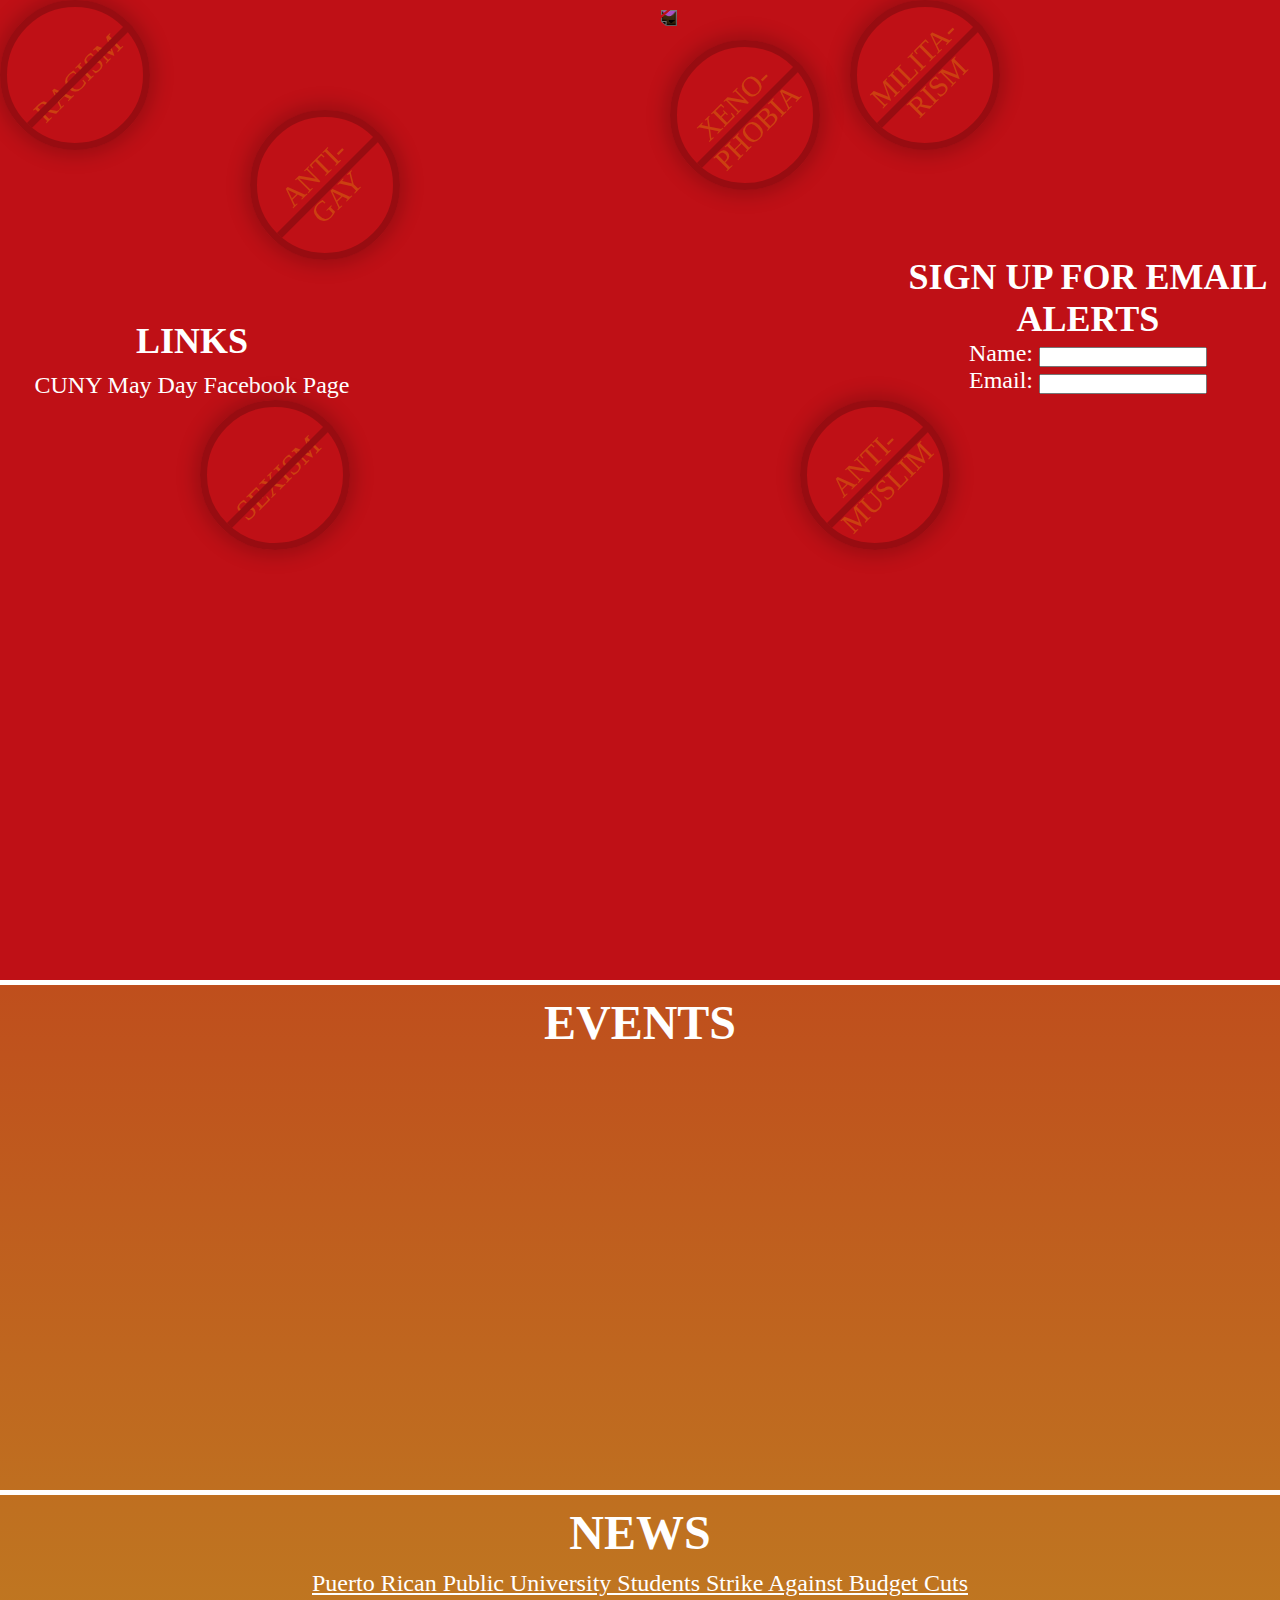
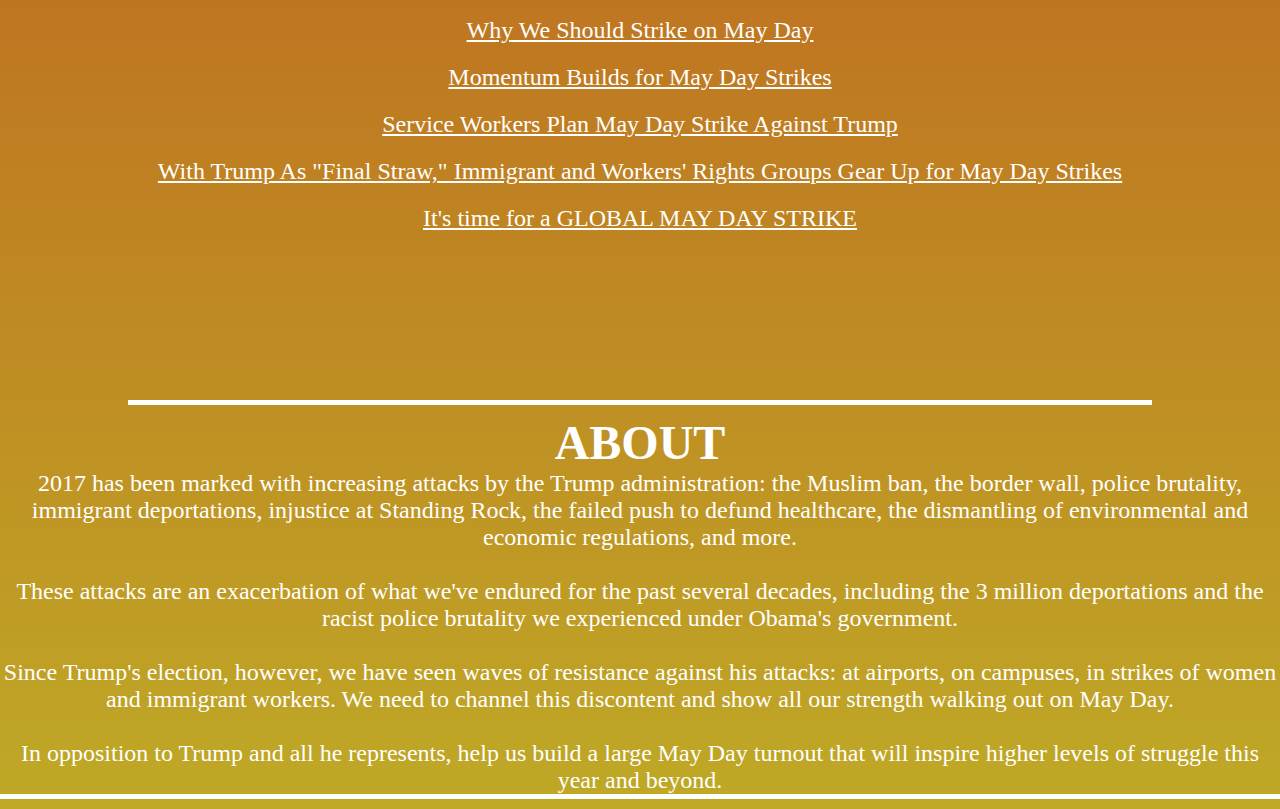
==== index2.html @ 891c4b95 "Rename index2 to index2.html" ====
<!DOCTYPE html>
<html>
<head>
  <link href="styles.css" rel="stylesheet">
</head>

<body>

<style>
@font-face {
  font-family: 'Keep-Calm';
  src:url('./font/Keep-Calm.ttf.woff') format('woff'),
      url('./font/Keep-Calm.ttf.svg#Keep-Calm') format('svg'),
      url('./font/Keep-Calm.ttf.eot'),
      url('./font/Keep-Calm.ttf.eot?#iefix') format('embedded-opentype');
  font-weight: normal;
  font-style: normal;
}

* {
  box-sizing: border-box;
  margin: 0px;
  padding: 0px;
  font-family: 'Keep-Calm';
}

a {
  color: white;
}

a:hover {
  color: rgb(100,255,255);
}

li {

  padding: 10px;
}

ul {
  list-style: none;
}


body {
  /*background-color: #BF1016;*/
  /*background: linear-gradient(white, black 50%);*/
  background-image: linear-gradient(180deg, #BF1016, #BFA926);
  color: white;
  text-align: center;
  font-size: 1.5em;
  width: 100%;
  height: 100%;
}

.mayday2017 {
  font-size: 5em;
}

.container {
  /*display: flex;*/

}
.racismContainer:nth-child(0n + 2) {
  position: relative;
  left: 200px;
  top: 400px;
}

.racismContainer:nth-child(0n + 3) {
  position: relative;
  left: 250px;
  top: 110px;
}

.racismContainer:nth-child(0n + 3) p {
  position: absolute;
  /*left: -50px;*/
  top: -20px;
  z-index: -1;
}

.racismContainer:nth-child(0n + 4) {
  position: relative;
  left: 800px;
  top: 400px;
}

.racismContainer:nth-child(0n + 4) p {
  position: absolute;
  /*left: -50px;*/
  top: -20px;
  z-index: -1;
}

.racismContainer:nth-child(0n + 5) {
  position: relative;
  left: 850px;
}

.racismContainer:nth-child(0n + 5) p {
  position: absolute;
  /*left: -50px;*/
  top: -20px;
  z-index: -1;
}

.racismContainer:nth-child(0n + 6) {
  position: relative;
  left: 670px;
  top: 40px;
}

.racismContainer:nth-child(0n + 6) p {
  position: absolute;
  /*left: -50px;*/
  top: -20px;
  z-index: -1;
}

.racism {
  position: absolute;
  left: 0px;
  top: 0px;
  color: black;
  border: 7px solid black;
  width: 150px;
  height: 150px;
  border-radius: 50%;
  transform: rotateZ(-45deg);
  opacity: 0.2;
  box-shadow: 0 0 20px 5px black;
}

.racism p {
  margin-top: 56px;
  font-size: 1.2em;
  color: yellow;
}

.racism::before {
  box-sizing: border-box;
  content: " ";
  width: 143px;
  height: 75px;
  border-bottom: 7px solid black;
  position: absolute;
  left: 0px;
}

.flyer {

  height: 100vh;
  width: 30%;
  background-image: url(../../may-day-3-truncated-2.jpg);
  background-size: cover;
  background-repeat: no-repeat;
  background-position: center;
  margin: auto;
  margin-top: 80px;
  /*border-left: 5px solid white;
  border-right: 5px solid white;*/
}

.flyerContainer {
  width: 100%;
  border-bottom: 5px solid white;
  margin-bottom: 10px;
  display: flex;
  background-color: #BF1016;
}

.linksContainer {
  margin-top: 25%;
  width: 30%;
}

.signupContainer {
  margin-top: 20%;
  width: 30%;
}

form {
  width: 100%;
}

.news {
  width: 80%;
  height: 500px;
  margin: auto;
  border-bottom: 5px solid white;
  margin-bottom: 10px;
}

.events {
  width: 100%;
  height: 500px;
  margin: auto;
  border-bottom: 5px solid white;
  margin-bottom: 10px;
}

.about {
  margin: auto;
  border-bottom: 5px solid white;
  margin-bottom: 10px;
}

@keyframes spin {
  0% {
    transform: rotateY(0) rotateZ(180deg);
  }
  100% {
    transform: rotateY(360deg) rotateZ(180deg);
  }
}

.crown {
  width: 72px;
  position: absolute;
  left: calc(50% - 35px);
  transform: rotateZ(180deg);
  top: 10px;
  filter: invert();
  animation: spin 10s linear infinite;
}



</style>

  <!--

  <h4>MAY DAY! MAY DAY!</h1>

  <h3>DEMOCRACY IN DESPAIR!</h1>

  <h2>STAND UP AND FIGHT BACK!</h1>

  <h1 class="mayday2017">MAY DAY 2017<h1>

    <br>

  <h4>MORE INFO COMING SOON<h1>

  -->

  <div class="container">

    <div class="racismContainer"><div class="racism"><p>RACISM</p></div></div>
    <div class="racismContainer"><div class="racism"><p>SEXISM</p></div></div>
    <div class="racismContainer"><div class="racism"><p>ANTI-GAY</p></div></div>
    <div class="racismContainer"><div class="racism"><p>ANTI-MUSLIM</p></div></div>
    <div class="racismContainer"><div class="racism"><p>MILITA-RISM</p></div></div>
    <div class="racismContainer"><div class="racism"><p>XENO-PHOBIA</p></div></div>


    <div class="flyerContainer">

      <img src="../../crown.png" class="crown" />

      <div class="linksContainer">
        <h2>LINKS</h2>
        <div class="linksList">
          <ul>
            <li>CUNY May Day Facebook Page</li>
          </ul>
        </div>
      </div>

      <div class="flyer"></div>

      <div class="signupContainer">
        <h2>SIGN UP FOR EMAIL ALERTS</h2>

        <form>
          <div>
            <label for="name">Name:</label>
            <input type="text" id="name" name="name">
          </div>
          <div>
            <label for="name">Email:</label>
            <input type="email" id="email" name="email">
          </div>
        </form>

      </div>

    </div>

    <div class="events">
      <h1>EVENTS</h1>
    </div>

    <div class="news">
      <h1>NEWS</h1>
      <ul>

        <li>
          <a href="https://www.democracynow.org/2017/3/30/headlines/puerto_rican_public_university_students_strike_against_budget_cuts">
            Puerto Rican Public University Students Strike Against Budget Cuts
          </a>
        </li>

        <li>
          <a href="https://www.jacobinmag.com/2017/02/may-day-general-strike-trump-international-womens-day/">
            Why We Should Strike on May Day
          </a>
        </li>

        <li>
          <a href="http://www.labornotes.org/2017/03/momentum-builds-may-day-strikes">
            Momentum Builds for May Day Strikes
          </a>
        </li>

        <li>
          <a href="http://www.newsmax.com/US/donald-trump-service-workers-may-day-strike-may-day/2017/03/18/id/779491/">
            Service Workers Plan May Day Strike Against Trump
          </a>
        </li>

        <li>
          <a href="http://www.commondreams.org/news/2017/04/03/trump-final-straw-immigrant-and-workers-rights-groups-gear-may-day-strikes">
            With Trump As "Final Straw," Immigrant and Workers' Rights Groups Gear Up for May Day Strikes
          </a>
        </li>
        <li>
          <a href="http://www.workers.org/2017/02/14/global-may-day-strike/#.WOf2a1PyuRs">
            It's time for a GLOBAL MAY DAY STRIKE
          </a>
        </li>

      </ul>
    </div>

    <div class="about">
      <h1>ABOUT</h1>
      <p>
        2017 has been marked with increasing attacks by the Trump administration: the Muslim ban,
        the border wall, police brutality, immigrant deportations, injustice at Standing Rock,
        the failed push to defund healthcare, the dismantling of environmental and economic regulations, and more.
        <br><br>
        These attacks are an exacerbation of what we've endured for the past several decades,
        including the 3 million deportations and the racist police brutality we experienced under Obama's government.
        <br><br>
        Since Trump's election, however, we have seen waves of resistance against his attacks: at airports, on campuses,
        in strikes of women and immigrant workers. We need to channel this discontent and show all our strength walking out on May Day.
        <br><br>
        In opposition to Trump and all he represents, help us build a large May Day turnout that will inspire
        higher levels of struggle this year and beyond.
      </p>
    </div>

  </div>




</body>

</html>
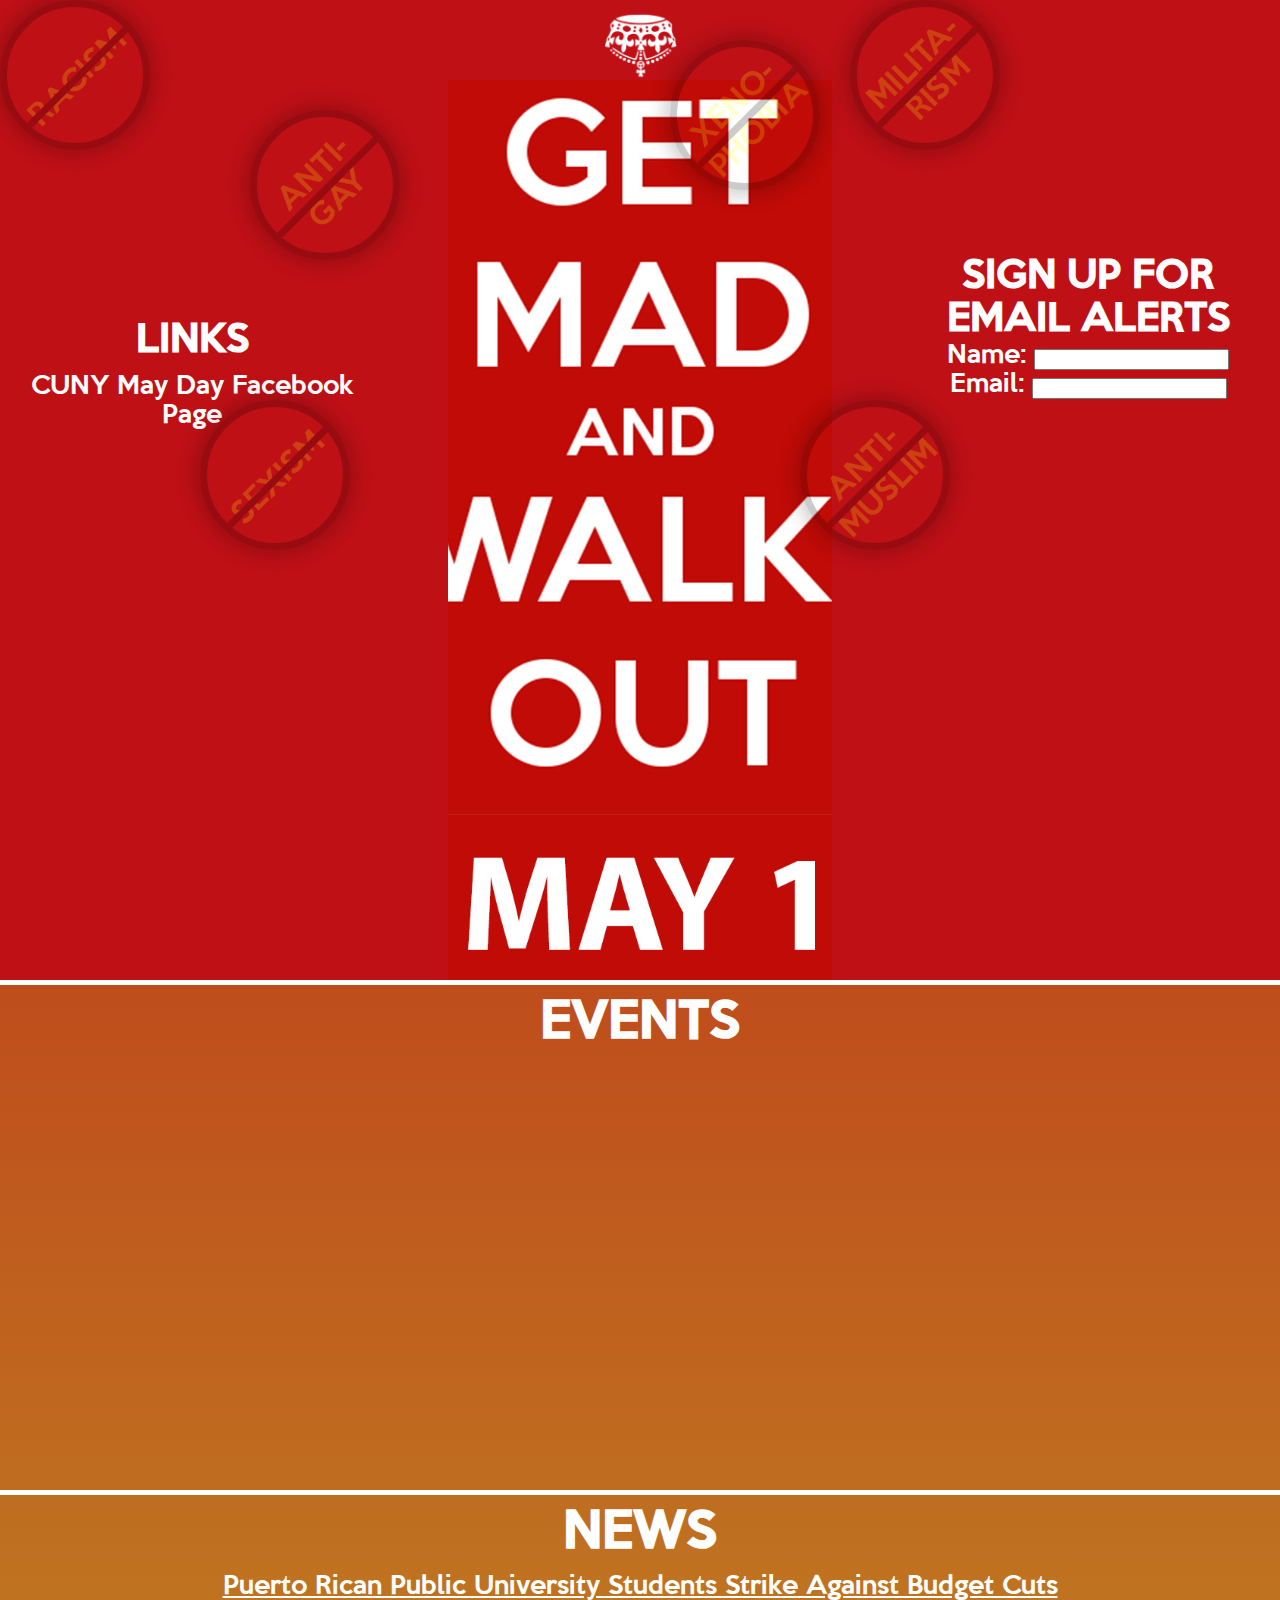
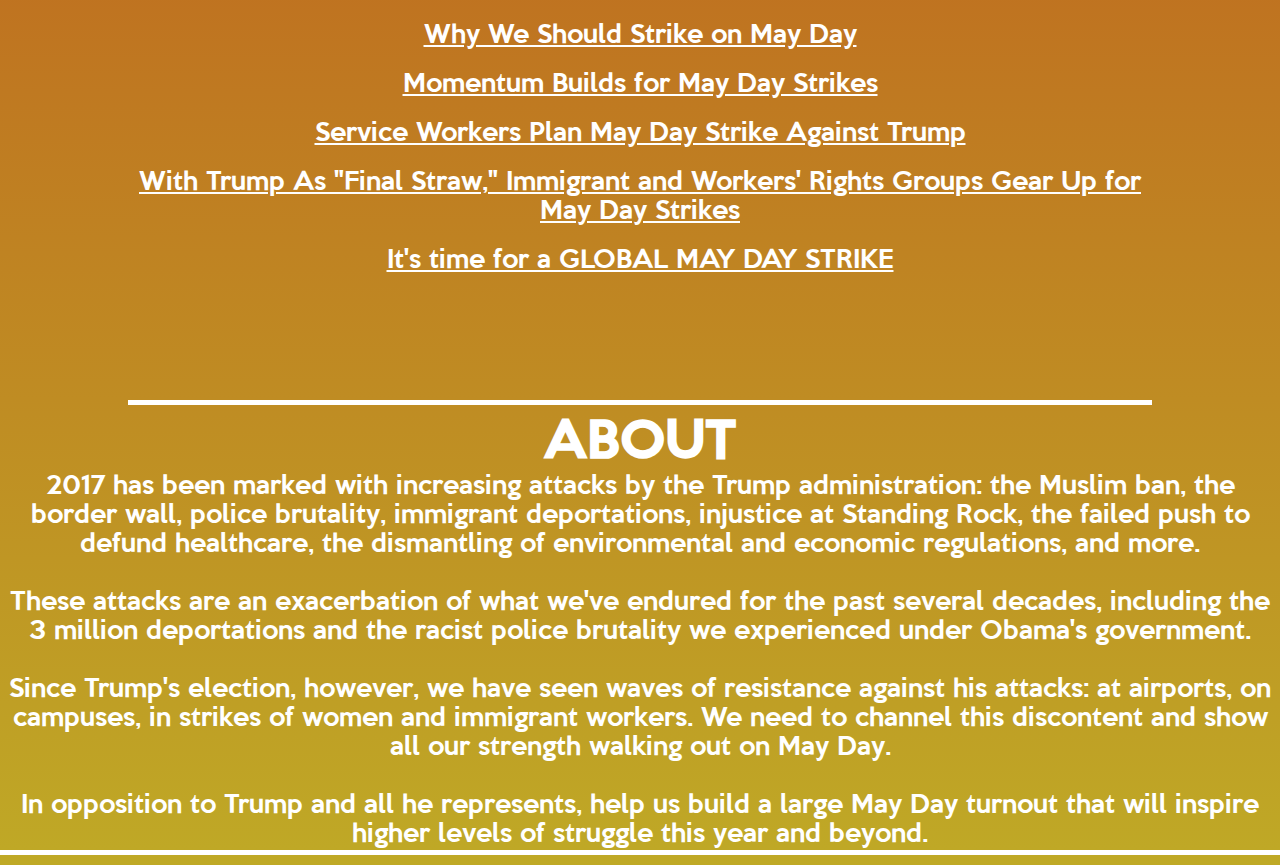
==== commit 0a8811fe: "Update index2.html" ====
--- a/index2.html
+++ b/index2.html
@@ -9,10 +9,10 @@
 <style>
 @font-face {
   font-family: 'Keep-Calm';
-  src:url('./font/Keep-Calm.ttf.woff') format('woff'),
-      url('./font/Keep-Calm.ttf.svg#Keep-Calm') format('svg'),
-      url('./font/Keep-Calm.ttf.eot'),
-      url('./font/Keep-Calm.ttf.eot?#iefix') format('embedded-opentype');
+  src:url('./Keep-Calm.ttf.woff') format('woff'),
+      url('./Keep-Calm.ttf.svg#Keep-Calm') format('svg'),
+      url('./Keep-Calm.ttf.eot'),
+      url('./Keep-Calm.ttf.eot?#iefix') format('embedded-opentype');
   font-weight: normal;
   font-style: normal;
 }
@@ -257,7 +257,7 @@
 
     <div class="flyerContainer">
 
-      <img src="../../crown.png" class="crown" />
+      <img src="./crown.png" class="crown" />
 
       <div class="linksContainer">
         <h2>LINKS</h2>
